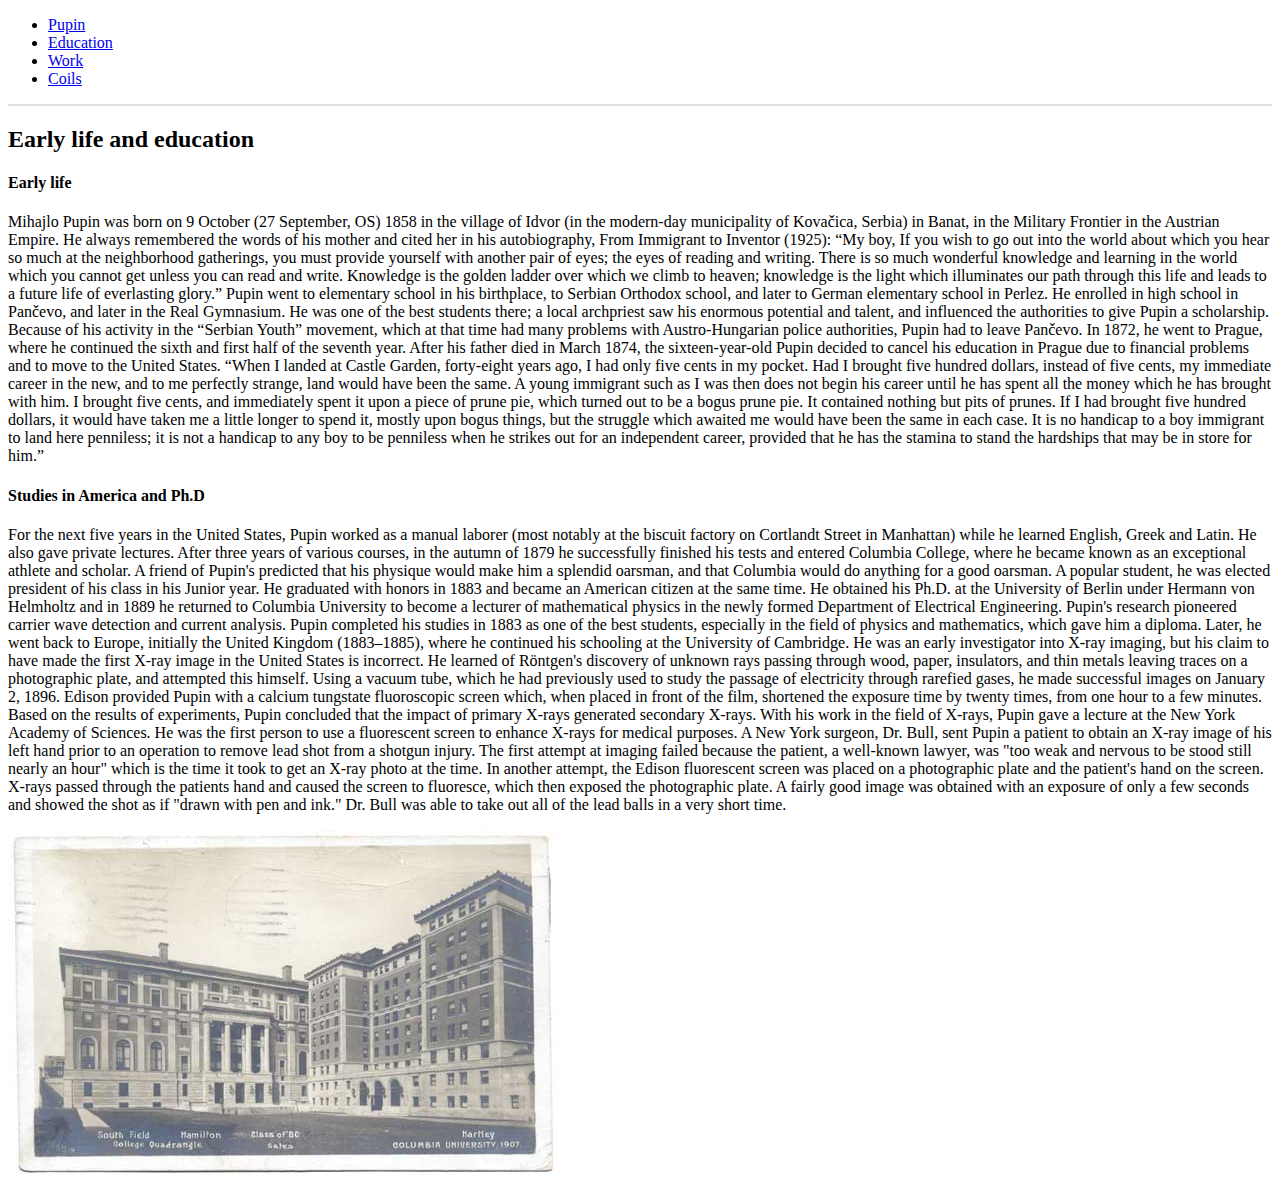
==== early-life-and-education.html @ 237a2f9a "initial commit" ====
<!DOCTYPE html>
<html lang="en">
<head>
    <meta charset="UTF-8">
    <meta name="viewport" content="width=device-width, initial-scale=1.0">
    <title>Document</title>
    <link rel="stylesheet" href="style.css">
</head>
<body>
    <div class="nav-bar">
        <ul class="menu">
            <li><a href="index.html">Pupin</a></li>
            <li><a href="early-life-and-education.html">Education</a></li>
            <li><a href="literary-work.html">Work</a></li>
            <li><a href="pupin-coils.html">Coils</a></li>
        </ul>
    </div>
    <div class="container">
        <h2>Early life and education</h2>
        <div class="early-life">
            <h4>Early life</h4>
            <p>Mihajlo Pupin was born on 9 October (27 September, OS) 1858 in the village of Idvor (in the modern-day municipality of Kovačica, Serbia) in Banat, in the Military Frontier in the Austrian Empire. He always remembered the words of his mother and cited her in his autobiography, From Immigrant to Inventor (1925):

            “My boy, If you wish to go out into the world about which you hear so much at the neighborhood gatherings, you must provide yourself with another pair of eyes; the eyes of reading and writing. There is so much wonderful knowledge and learning in the world which you cannot get unless you can read and write. Knowledge is the golden ladder over which we climb to heaven; knowledge is the light which illuminates our path through this life and leads to a future life of everlasting glory.”
                
            Pupin went to elementary school in his birthplace, to Serbian Orthodox school, and later to German elementary school in Perlez. He enrolled in high school in Pančevo, and later in the Real Gymnasium. He was one of the best students there; a local archpriest saw his enormous potential and talent, and influenced the authorities to give Pupin a scholarship.
                
            Because of his activity in the “Serbian Youth” movement, which at that time had many problems with Austro-Hungarian police authorities, Pupin had to leave Pančevo. In 1872, he went to Prague, where he continued the sixth and first half of the seventh year. After his father died in March 1874, the sixteen-year-old Pupin decided to cancel his education in Prague due to financial problems and to move to the United States.
                
            “When I landed at Castle Garden, forty-eight years ago, I had only five cents in my pocket. Had I brought five hundred dollars, instead of five cents, my immediate career in the new, and to me perfectly strange, land would have been the same. A young immigrant such as I was then does not begin his career until he has spent all the money which he has brought with him. I brought five cents, and immediately spent it upon a piece of prune pie, which turned out to be a bogus prune pie. It contained nothing but pits of prunes. If I had brought five hundred dollars, it would have taken me a little longer to spend it, mostly upon bogus things, but the struggle which awaited me would have been the same in each case. It is no handicap to a boy immigrant to land here penniless; it is not a handicap to any boy to be penniless when he strikes out for an independent career, provided that he has the stamina to stand the hardships that may be in store for him.”</p>
        </div>
        <div class="education">
            <h4>Studies in America and Ph.D</h4>
            <p>For the next five years in the United States, Pupin worked as a manual laborer (most notably at the biscuit factory on Cortlandt Street in Manhattan) while he learned English, Greek and Latin. He also gave private lectures. After three years of various courses, in the autumn of 1879 he successfully finished his tests and entered Columbia College, where he became known as an exceptional athlete and scholar. A friend of Pupin's predicted that his physique would make him a splendid oarsman, and that Columbia would do anything for a good oarsman. A popular student, he was elected president of his class in his Junior year. He graduated with honors in 1883 and became an American citizen at the same time.

            He obtained his Ph.D. at the University of Berlin under Hermann von Helmholtz and in 1889 he returned to Columbia University to become a lecturer of mathematical physics in the newly formed Department of Electrical Engineering. Pupin's research pioneered carrier wave detection and current analysis.
                
            Pupin completed his studies in 1883 as one of the best students, especially in the field of physics and mathematics, which gave him a diploma. Later, he went back to Europe, initially the United Kingdom (1883–1885), where he continued his schooling at the University of Cambridge. He was an early investigator into X-ray imaging, but his claim to have made the first X-ray image in the United States is incorrect. He learned of Röntgen's discovery of unknown rays passing through wood, paper, insulators, and thin metals leaving traces on a photographic plate, and attempted this himself. Using a vacuum tube, which he had previously used to study the passage of electricity through rarefied gases, he made successful images on January 2, 1896. Edison provided Pupin with a calcium tungstate fluoroscopic screen which, when placed in front of the film, shortened the exposure time by twenty times, from one hour to a few minutes. Based on the results of experiments, Pupin concluded that the impact of primary X-rays generated secondary X-rays. With his work in the field of X-rays, Pupin gave a lecture at the New York Academy of Sciences. He was the first person to use a fluorescent screen to enhance X-rays for medical purposes. A New York surgeon, Dr. Bull, sent Pupin a patient to obtain an X-ray image of his left hand prior to an operation to remove lead shot from a shotgun injury. The first attempt at imaging failed because the patient, a well-known lawyer, was "too weak and nervous to be stood still nearly an hour" which is the time it took to get an X-ray photo at the time. In another attempt, the Edison fluorescent screen was placed on a photographic plate and the patient's hand on the screen. X-rays passed through the patients hand and caused the screen to fluoresce, which then exposed the photographic plate. A fairly good image was obtained with an exposure of only a few seconds and showed the shot as if "drawn with pen and ink." Dr. Bull was able to take out all of the lead balls in a very short time.</p>
        </div>
        <div class="image">
            <img src="pics\university.jpg" alt="university">
        </div>
    </div>
</body>
</html>
---- style.css ----
.nav-bar{
    border-bottom: #e2e2e2 solid 2px;
}
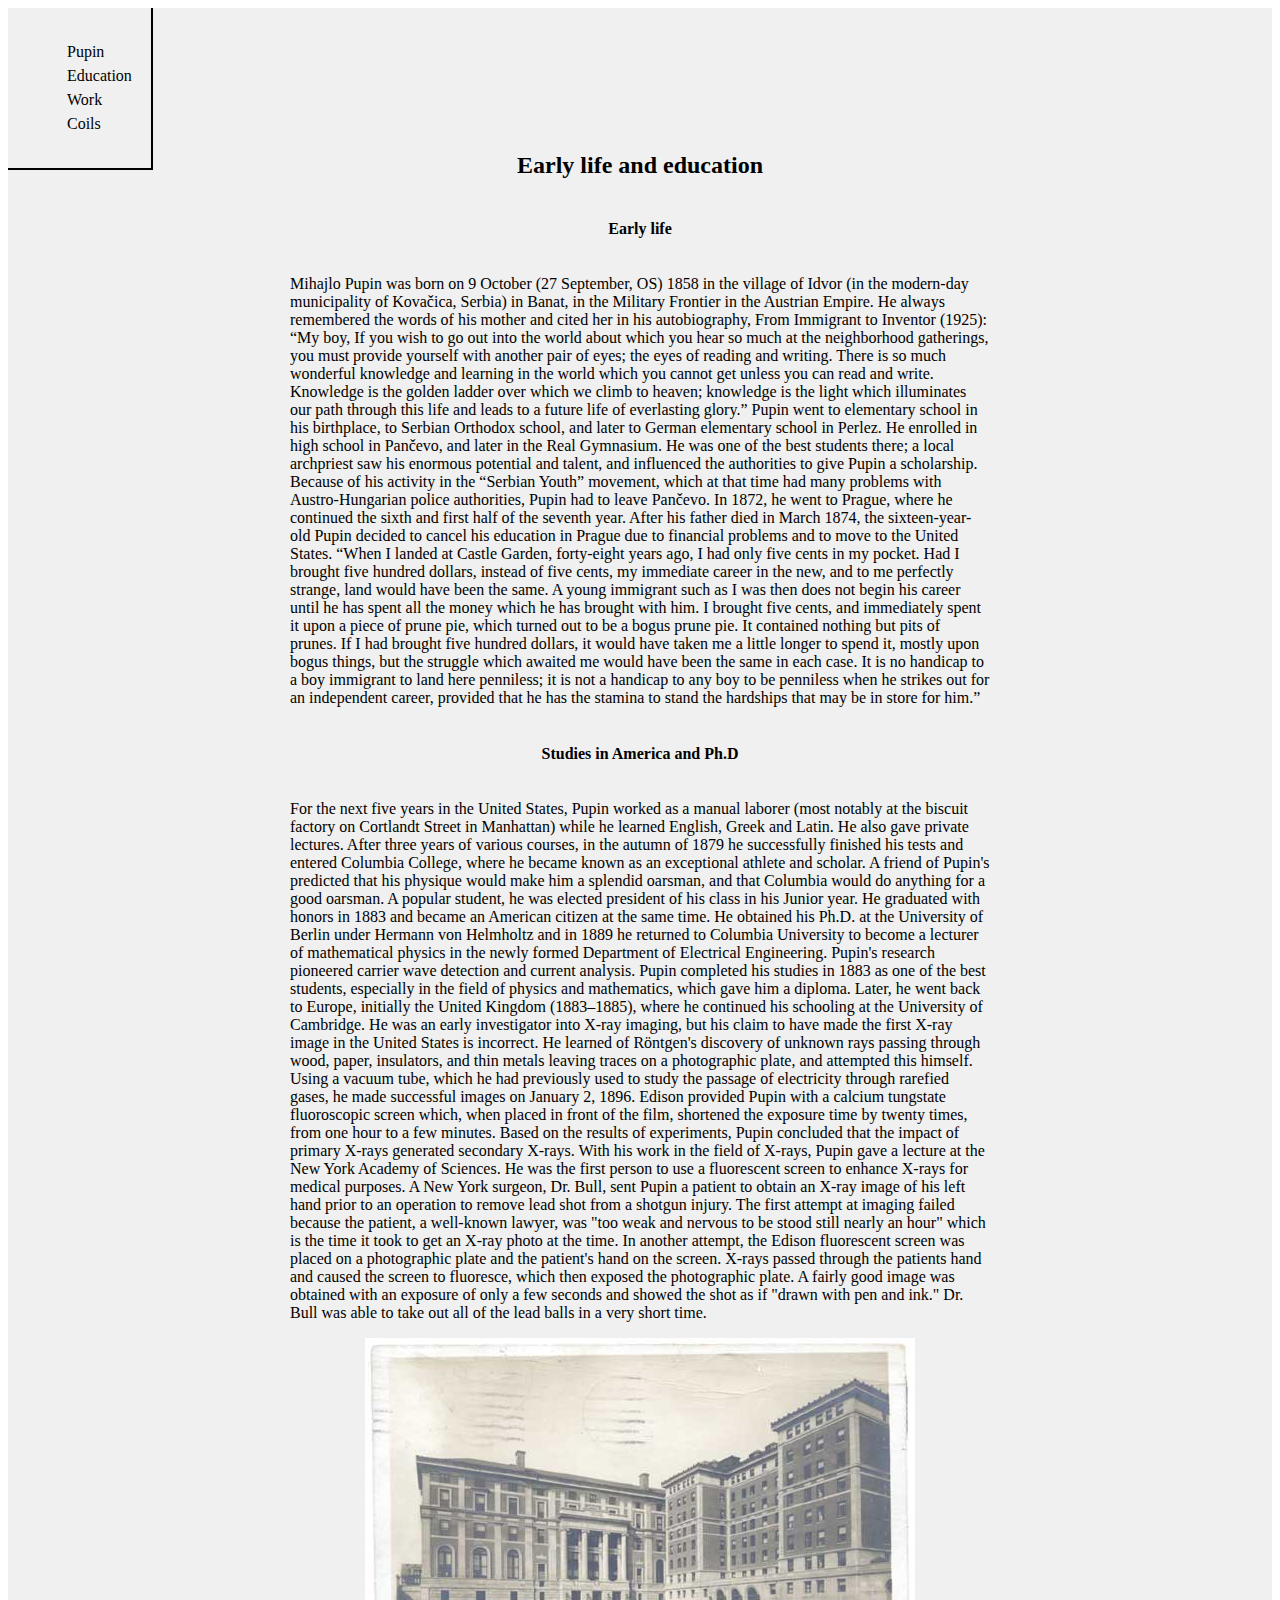
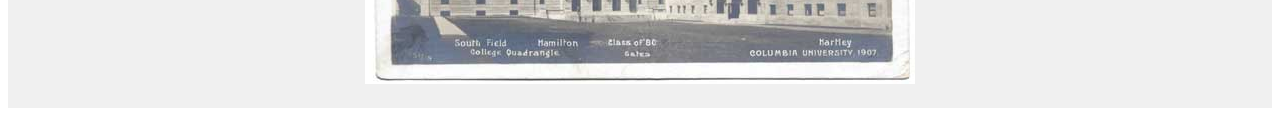
==== commit 213f131e: "updated html website" ====
--- a/early-life-and-education.html
+++ b/early-life-and-education.html
@@ -1,45 +1,104 @@
 <!DOCTYPE html>
 <html lang="en">
+
 <head>
     <meta charset="UTF-8">
     <meta name="viewport" content="width=device-width, initial-scale=1.0">
     <title>Document</title>
-    <link rel="stylesheet" href="style.css">
+    <link rel="stylesheet" href="style-education.css">
 </head>
+
 <body>
-    <div class="nav-bar">
-        <ul class="menu">
-            <li><a href="index.html">Pupin</a></li>
-            <li><a href="early-life-and-education.html">Education</a></li>
-            <li><a href="literary-work.html">Work</a></li>
-            <li><a href="pupin-coils.html">Coils</a></li>
-        </ul>
-    </div>
-    <div class="container">
-        <h2>Early life and education</h2>
-        <div class="early-life">
-            <h4>Early life</h4>
-            <p>Mihajlo Pupin was born on 9 October (27 September, OS) 1858 in the village of Idvor (in the modern-day municipality of Kovačica, Serbia) in Banat, in the Military Frontier in the Austrian Empire. He always remembered the words of his mother and cited her in his autobiography, From Immigrant to Inventor (1925):
+    <div class="wrapper">
+        <div class="nav-bar">
+            <ul class="menu">
+                <li><a href="index.html">Pupin</a></li>
+                <li><a href="early-life-and-education.html">Education</a></li>
+                <li><a href="literary-work.html">Work</a></li>
+                <li><a href="pupin-coils.html">Coils</a></li>
+            </ul>
+        </div>
+        <div class="container">
+            
+                <h2>Early life and education</h2>
 
-            “My boy, If you wish to go out into the world about which you hear so much at the neighborhood gatherings, you must provide yourself with another pair of eyes; the eyes of reading and writing. There is so much wonderful knowledge and learning in the world which you cannot get unless you can read and write. Knowledge is the golden ladder over which we climb to heaven; knowledge is the light which illuminates our path through this life and leads to a future life of everlasting glory.”
-                
-            Pupin went to elementary school in his birthplace, to Serbian Orthodox school, and later to German elementary school in Perlez. He enrolled in high school in Pančevo, and later in the Real Gymnasium. He was one of the best students there; a local archpriest saw his enormous potential and talent, and influenced the authorities to give Pupin a scholarship.
-                
-            Because of his activity in the “Serbian Youth” movement, which at that time had many problems with Austro-Hungarian police authorities, Pupin had to leave Pančevo. In 1872, he went to Prague, where he continued the sixth and first half of the seventh year. After his father died in March 1874, the sixteen-year-old Pupin decided to cancel his education in Prague due to financial problems and to move to the United States.
-                
-            “When I landed at Castle Garden, forty-eight years ago, I had only five cents in my pocket. Had I brought five hundred dollars, instead of five cents, my immediate career in the new, and to me perfectly strange, land would have been the same. A young immigrant such as I was then does not begin his career until he has spent all the money which he has brought with him. I brought five cents, and immediately spent it upon a piece of prune pie, which turned out to be a bogus prune pie. It contained nothing but pits of prunes. If I had brought five hundred dollars, it would have taken me a little longer to spend it, mostly upon bogus things, but the struggle which awaited me would have been the same in each case. It is no handicap to a boy immigrant to land here penniless; it is not a handicap to any boy to be penniless when he strikes out for an independent career, provided that he has the stamina to stand the hardships that may be in store for him.”</p>
-        </div>
-        <div class="education">
-            <h4>Studies in America and Ph.D</h4>
-            <p>For the next five years in the United States, Pupin worked as a manual laborer (most notably at the biscuit factory on Cortlandt Street in Manhattan) while he learned English, Greek and Latin. He also gave private lectures. After three years of various courses, in the autumn of 1879 he successfully finished his tests and entered Columbia College, where he became known as an exceptional athlete and scholar. A friend of Pupin's predicted that his physique would make him a splendid oarsman, and that Columbia would do anything for a good oarsman. A popular student, he was elected president of his class in his Junior year. He graduated with honors in 1883 and became an American citizen at the same time.
+                <h4>Early life</h4>
+                <p>Mihajlo Pupin was born on 9 October (27 September, OS) 1858 in the village of Idvor (in the
+                    modern-day municipality of Kovačica, Serbia) in Banat, in the Military Frontier in the Austrian
+                    Empire. He always remembered the words of his mother and cited her in his autobiography, From
+                    Immigrant to Inventor (1925):
 
-            He obtained his Ph.D. at the University of Berlin under Hermann von Helmholtz and in 1889 he returned to Columbia University to become a lecturer of mathematical physics in the newly formed Department of Electrical Engineering. Pupin's research pioneered carrier wave detection and current analysis.
-                
-            Pupin completed his studies in 1883 as one of the best students, especially in the field of physics and mathematics, which gave him a diploma. Later, he went back to Europe, initially the United Kingdom (1883–1885), where he continued his schooling at the University of Cambridge. He was an early investigator into X-ray imaging, but his claim to have made the first X-ray image in the United States is incorrect. He learned of Röntgen's discovery of unknown rays passing through wood, paper, insulators, and thin metals leaving traces on a photographic plate, and attempted this himself. Using a vacuum tube, which he had previously used to study the passage of electricity through rarefied gases, he made successful images on January 2, 1896. Edison provided Pupin with a calcium tungstate fluoroscopic screen which, when placed in front of the film, shortened the exposure time by twenty times, from one hour to a few minutes. Based on the results of experiments, Pupin concluded that the impact of primary X-rays generated secondary X-rays. With his work in the field of X-rays, Pupin gave a lecture at the New York Academy of Sciences. He was the first person to use a fluorescent screen to enhance X-rays for medical purposes. A New York surgeon, Dr. Bull, sent Pupin a patient to obtain an X-ray image of his left hand prior to an operation to remove lead shot from a shotgun injury. The first attempt at imaging failed because the patient, a well-known lawyer, was "too weak and nervous to be stood still nearly an hour" which is the time it took to get an X-ray photo at the time. In another attempt, the Edison fluorescent screen was placed on a photographic plate and the patient's hand on the screen. X-rays passed through the patients hand and caused the screen to fluoresce, which then exposed the photographic plate. A fairly good image was obtained with an exposure of only a few seconds and showed the shot as if "drawn with pen and ink." Dr. Bull was able to take out all of the lead balls in a very short time.</p>
-        </div>
-        <div class="image">
-            <img src="pics\university.jpg" alt="university">
+                    “My boy, If you wish to go out into the world about which you hear so much at the neighborhood
+                    gatherings, you must provide yourself with another pair of eyes; the eyes of reading and writing.
+                    There is so much wonderful knowledge and learning in the world which you cannot get unless you can
+                    read and write. Knowledge is the golden ladder over which we climb to heaven; knowledge is the light
+                    which illuminates our path through this life and leads to a future life of everlasting glory.”
+
+                    Pupin went to elementary school in his birthplace, to Serbian Orthodox school, and later to German
+                    elementary school in Perlez. He enrolled in high school in Pančevo, and later in the Real Gymnasium.
+                    He was one of the best students there; a local archpriest saw his enormous potential and talent, and
+                    influenced the authorities to give Pupin a scholarship.
+
+                    Because of his activity in the “Serbian Youth” movement, which at that time had many problems with
+                    Austro-Hungarian police authorities, Pupin had to leave Pančevo. In 1872, he went to Prague, where
+                    he continued the sixth and first half of the seventh year. After his father died in March 1874, the
+                    sixteen-year-old Pupin decided to cancel his education in Prague due to financial problems and to
+                    move to the United States.
+
+                    “When I landed at Castle Garden, forty-eight years ago, I had only five cents in my pocket. Had I
+                    brought five hundred dollars, instead of five cents, my immediate career in the new, and to me
+                    perfectly strange, land would have been the same. A young immigrant such as I was then does not
+                    begin his career until he has spent all the money which he has brought with him. I brought five
+                    cents, and immediately spent it upon a piece of prune pie, which turned out to be a bogus prune pie.
+                    It contained nothing but pits of prunes. If I had brought five hundred dollars, it would have taken
+                    me a little longer to spend it, mostly upon bogus things, but the struggle which awaited me would
+                    have been the same in each case. It is no handicap to a boy immigrant to land here penniless; it is
+                    not a handicap to any boy to be penniless when he strikes out for an independent career, provided
+                    that he has the stamina to stand the hardships that may be in store for him.”</p>
+           
+                <h4>Studies in America and Ph.D</h4>
+                <p>For the next five years in the United States, Pupin worked as a manual laborer (most notably at the
+                    biscuit factory on Cortlandt Street in Manhattan) while he learned English, Greek and Latin. He also
+                    gave private lectures. After three years of various courses, in the autumn of 1879 he successfully
+                    finished his tests and entered Columbia College, where he became known as an exceptional athlete and
+                    scholar. A friend of Pupin's predicted that his physique would make him a splendid oarsman, and that
+                    Columbia would do anything for a good oarsman. A popular student, he was elected president of his
+                    class in his Junior year. He graduated with honors in 1883 and became an American citizen at the
+                    same time.
+
+                    He obtained his Ph.D. at the University of Berlin under Hermann von Helmholtz and in 1889 he
+                    returned to Columbia University to become a lecturer of mathematical physics in the newly formed
+                    Department of Electrical Engineering. Pupin's research pioneered carrier wave detection and current
+                    analysis.
+
+                    Pupin completed his studies in 1883 as one of the best students, especially in the field of physics
+                    and mathematics, which gave him a diploma. Later, he went back to Europe, initially the United
+                    Kingdom (1883–1885), where he continued his schooling at the University of Cambridge. He was an
+                    early investigator into X-ray imaging, but his claim to have made the first X-ray image in the
+                    United States is incorrect. He learned of Röntgen's discovery of unknown rays passing through wood,
+                    paper, insulators, and thin metals leaving traces on a photographic plate, and attempted this
+                    himself. Using a vacuum tube, which he had previously used to study the passage of electricity
+                    through rarefied gases, he made successful images on January 2, 1896. Edison provided Pupin with a
+                    calcium tungstate fluoroscopic screen which, when placed in front of the film, shortened the
+                    exposure time by twenty times, from one hour to a few minutes. Based on the results of experiments,
+                    Pupin concluded that the impact of primary X-rays generated secondary X-rays. With his work in the
+                    field of X-rays, Pupin gave a lecture at the New York Academy of Sciences. He was the first person
+                    to use a fluorescent screen to enhance X-rays for medical purposes. A New York surgeon, Dr. Bull,
+                    sent Pupin a patient to obtain an X-ray image of his left hand prior to an operation to remove lead
+                    shot from a shotgun injury. The first attempt at imaging failed because the patient, a well-known
+                    lawyer, was "too weak and nervous to be stood still nearly an hour" which is the time it took to get
+                    an X-ray photo at the time. In another attempt, the Edison fluorescent screen was placed on a
+                    photographic plate and the patient's hand on the screen. X-rays passed through the patients hand and
+                    caused the screen to fluoresce, which then exposed the photographic plate. A fairly good image was
+                    obtained with an exposure of only a few seconds and showed the shot as if "drawn with pen and ink."
+                    Dr. Bull was able to take out all of the lead balls in a very short time.
+                </p>
+            
+            
+                <img src="pics\university.jpg" alt="university">
+            
         </div>
     </div>
 </body>
-</html>
+
+</html>--- a/style-education.css
+++ b/style-education.css
@@ -0,0 +1,87 @@
+* {
+    list-style: none;
+    text-decoration: none;
+}
+
+a {
+    color: black;
+}
+
+a:hover {
+    color: blue;
+    transition-delay: 3s;
+    transition: ease 1s;
+    scale: 20px;
+}
+
+.nav-bar {
+    max-width: 125px;
+    border-right: black 2px solid;
+    border-bottom: black 2px solid;
+    margin: auto;
+    padding: 1em;
+}
+
+.menu li {
+    padding: 3px;
+}
+
+.container {
+    max-width: 700px;
+    display: flex;
+    justify-content: flex-start;
+    align-items: center;
+    flex-direction: column;
+    margin: auto;
+    padding: 1.5rem;
+    margin-top: 100px;
+}
+
+@media (min-width: 701px) {
+    .wrapper {
+        display: flex;
+        flex-direction: column;
+        max-width: 1342px;
+        min-height: 715px;
+        margin: auto;
+        background-color: #f0f0f0;
+    }
+    .wrapper .nav-bar {
+        display: flex;
+        flex-direction: row;
+        justify-content: center;
+        align-self: flex-start;
+        position: absolute;
+    }
+}
+
+@media (max-width: 700px) {
+    .wrapper {
+        background-color: #f0f0f0;
+    }
+    .wrapper .nav-bar {
+        /* display: flex;
+       flex-direction: row;
+       justify-content: center;
+       align-items: center;
+       background-color: aqua; */
+        display: flex;
+        flex-direction: row;
+        justify-content: center;
+        align-self: center;
+        max-width: 350px;
+        border: none;
+        margin: auto;
+    }
+    .container {
+        margin-top: 0px;
+    }
+    img {
+        max-width: 400px;
+    }
+    li {
+        display: inline;
+        margin: auto;
+        font-size: 24px;
+    }
+}